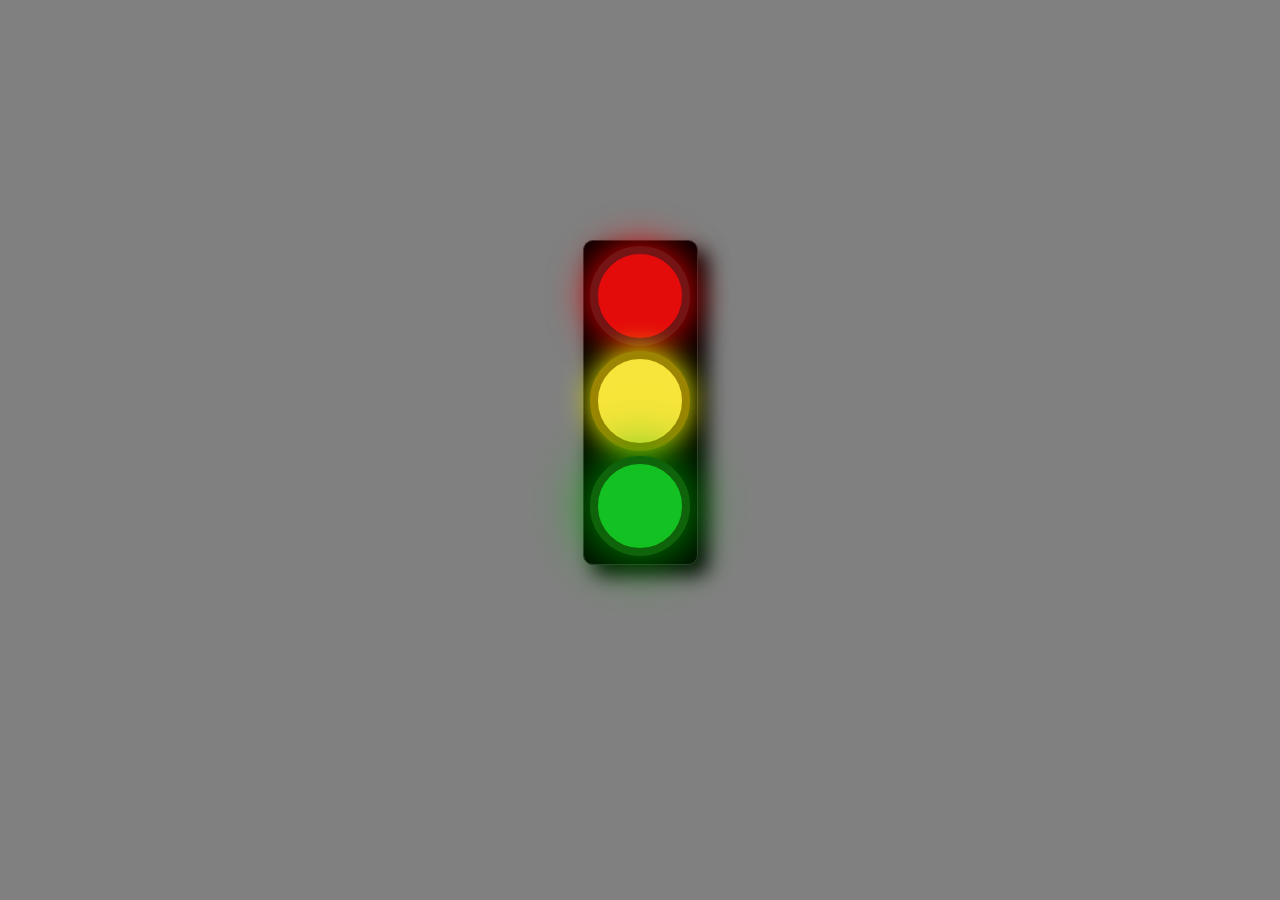
==== index-experiment.html @ ed4b02b1 "added new css file and index file" ====
<!DOCTYPE html>
<html lang="en">
  <head>
    <link rel="stylesheet" href="style-experiment.css" />
    <meta charset="UTF-8" />
    <meta name="viewport" content="width=device-width, initial-scale=1.0" />
    <title>CSS-trafikljus</title>
  </head>
  <body>
    <div class="frame">
      <div class="canvas">
        <div class="red box"><div class="red-inner"></div></div>
        <div class="yellow box"><div class="yellow-inner"></div></div>
        <div class="green box"><div class="green-inner"></div></div>
      </div>
    </div>
  </body>
</html>
---- style-experiment.css ----
* {
  box-sizing: border-box;
}

body {
  background-color: grey;
}

.frame {
  text-align: center;
  background-color: black;
  width: 115px;
  height: 325px;
  margin: 240px auto;
  border-radius: 10px;
  box-shadow: 10px 10px 20px black;
  border: 1px solid rgb(49, 47, 47);
}

.canvas {
  display: inline-block;
  margin: 5px;
}

.box {
  position: relative;
  width: 100px;
  height: 100px;
  border-radius: 50%;
}

.red {
  border: 8px solid rgb(116, 20, 20);
  background-color: rgb(228, 11, 11);
  box-shadow: 0px 0px 40px red;
  margin: auto;
}

.yellow {
  border: 8px solid rgb(156, 133, 2);
  background-color: rgb(248, 229, 59);
  box-shadow: 0px 0px 30px yellow;
  margin: 5px auto;
}

.green {
  border: 8px solid rgb(15, 100, 11);
  background-color: rgb(19, 194, 34);
  box-shadow: 0px 0px 60px rgb(2, 184, 2);
  margin: auto;
}

/*Kanske lägga in en button som slår av och på box-shadow*/
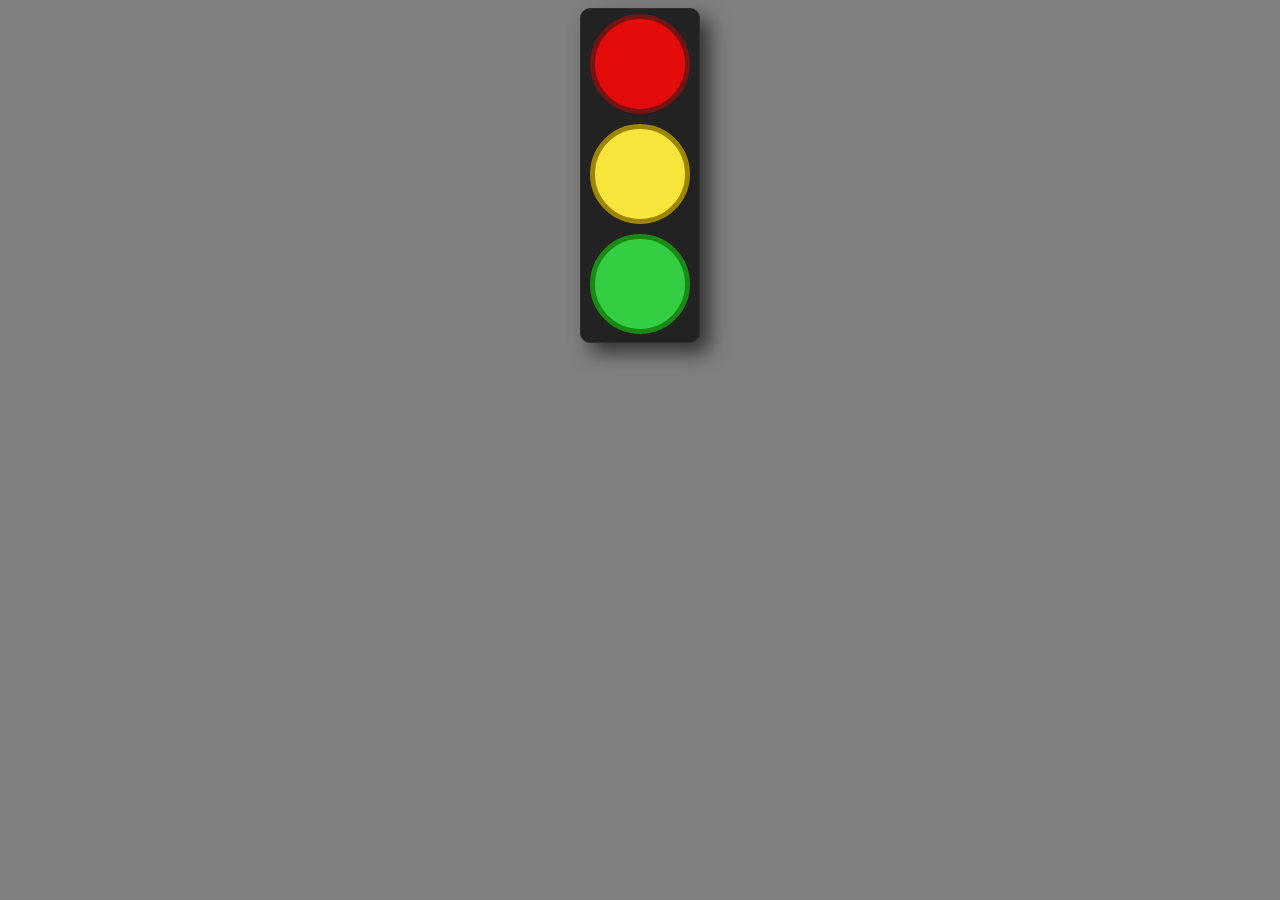
==== commit 76ba8c64: "lkdjfg" ====
--- a/index-experiment.html
+++ b/index-experiment.html
@@ -12,6 +12,7 @@
         <div class="red box"><div class="red-inner"></div></div>
         <div class="yellow box"><div class="yellow-inner"></div></div>
         <div class="green box"><div class="green-inner"></div></div>
+        <!-- <div class="pole"></div> -->
       </div>
     </div>
   </body>
--- a/style-experiment.css
+++ b/style-experiment.css
@@ -7,47 +7,58 @@
 }
 
 .frame {
-  text-align: center;
-  background-color: black;
-  width: 115px;
-  height: 325px;
-  margin: 240px auto;
+  margin: auto;
+  background-color: #222;
+  width: 120px;
+  height: 335px;
   border-radius: 10px;
-  box-shadow: 10px 10px 20px black;
+  box-shadow: 10px 10px 20px #333;
   border: 1px solid rgb(49, 47, 47);
 }
 
 .canvas {
-  display: inline-block;
+  display: flex;
+  flex-direction: column;
+  align-items: center;
+  justify-content: space-around;
+}
+
+.box {
+  width: 100px;
+  height: 100px;
+  border-radius: 50%;
   margin: 5px;
 }
 
-.box {
-  position: relative;
-  width: 100px;
-  height: 100px;
-  border-radius: 50%;
+.red {
+  border: 5px solid rgb(116, 20, 20);
+  background-color: rgb(228, 11, 11);
 }
 
-.red {
-  border: 8px solid rgb(116, 20, 20);
-  background-color: rgb(228, 11, 11);
+.red:hover {
   box-shadow: 0px 0px 40px red;
-  margin: auto;
 }
 
 .yellow {
-  border: 8px solid rgb(156, 133, 2);
+  border: 5px solid rgb(156, 133, 2);
   background-color: rgb(248, 229, 59);
+}
+.yellow:hover {
   box-shadow: 0px 0px 30px yellow;
-  margin: 5px auto;
+}
+.green {
+  border: 5px solid rgb(26, 138, 20);
+  background-color: rgba(56, 252, 73, 0.788);
 }
 
-.green {
-  border: 8px solid rgb(15, 100, 11);
-  background-color: rgb(19, 194, 34);
+.green:hover {
   box-shadow: 0px 0px 60px rgb(2, 184, 2);
-  margin: auto;
+}
+
+.pole {
+  background-color: #222;
+  width: 115px;
+  height: 325px;
 }
 
 /*Kanske lägga in en button som slår av och på box-shadow*/
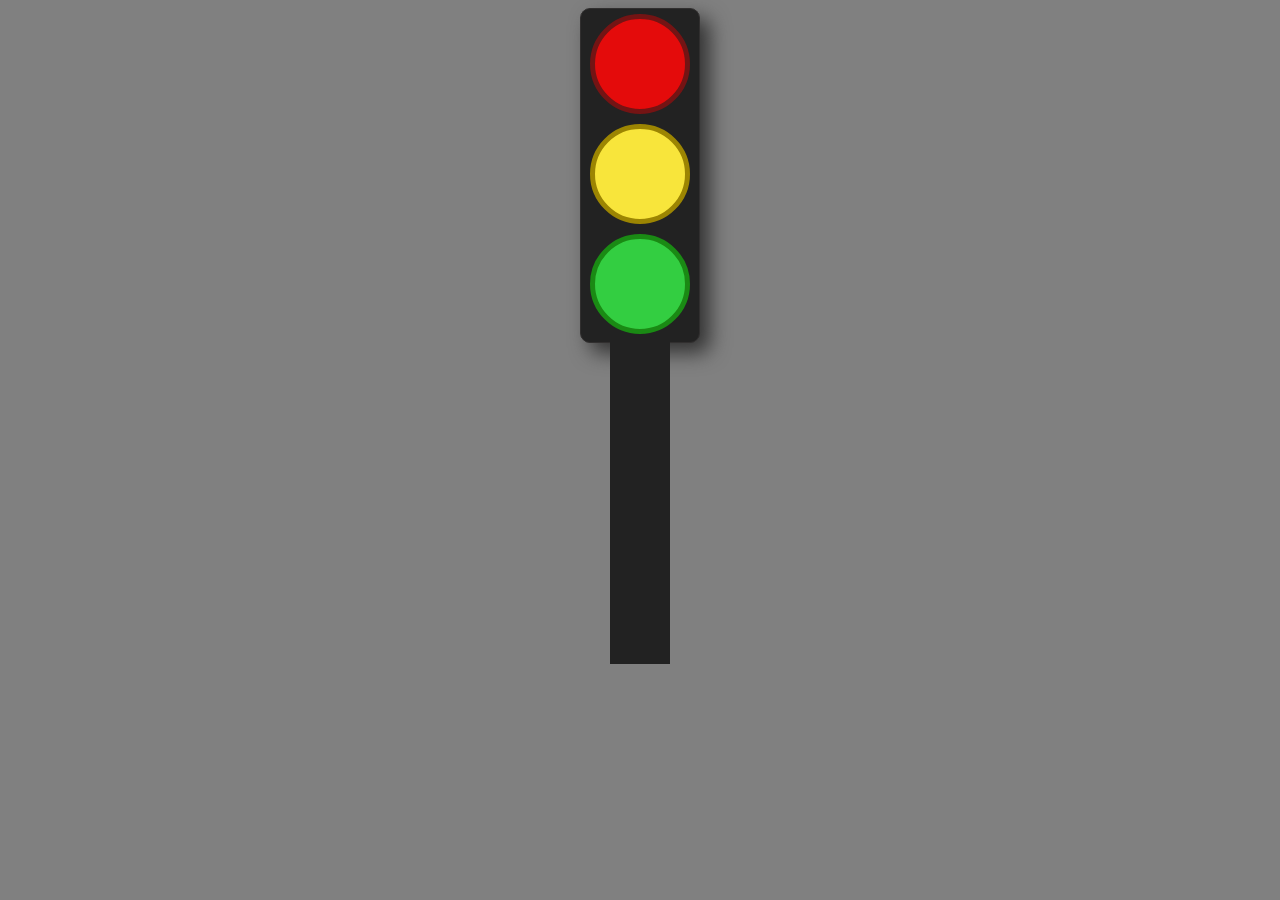
==== commit 5202522d: "lkdjfg" ====
--- a/index-experiment.html
+++ b/index-experiment.html
@@ -12,7 +12,7 @@
         <div class="red box"><div class="red-inner"></div></div>
         <div class="yellow box"><div class="yellow-inner"></div></div>
         <div class="green box"><div class="green-inner"></div></div>
-        <!-- <div class="pole"></div> -->
+        <div class="pole"></div>
       </div>
     </div>
   </body>
--- a/style-experiment.css
+++ b/style-experiment.css
@@ -57,7 +57,7 @@
 
 .pole {
   background-color: #222;
-  width: 115px;
+  width: 60px;
   height: 325px;
 }
 
